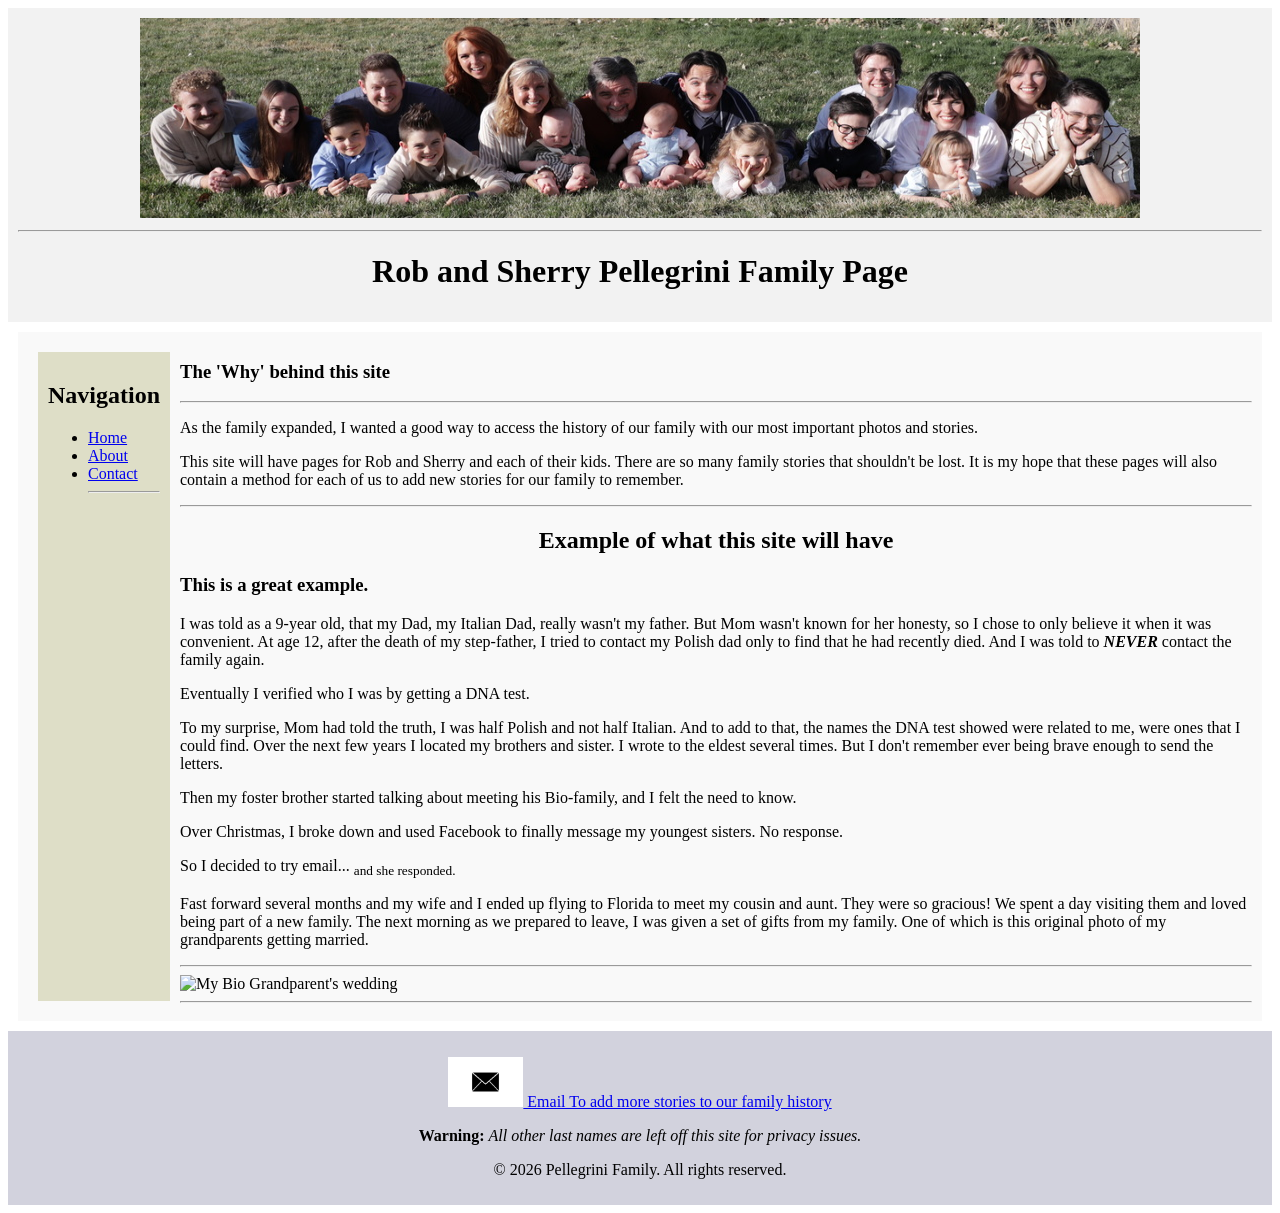
==== about.html @ fd9e6358 "Cleaned up grammar" ====
<!DOCTYPE html> 
<html>
  <head>
    <titleAbout this website</title>
  </head>
  
  <body>
    <header style="text-align: center; padding:10px; background-color: #f2f2f2;">
      <img src="images/PellegriniFamily2026.JPG" alt="Pellegrini Family 2026" width="1000" height="200">
      <hr>
      <h1>Rob and Sherry Pellegrini Family Page</h1>
    </header>
    <section style="display:flex; margin :10px; padding: 10px; background-color: #f9f9f9;">
      <nav style="margin :10px; padding: 10px; background-color: #dedec7;">
        <h2 style="text-align: center;">Navigation</h2>
          <ul>
            <li><a href="index.html">Home</a></li>
            <li><a href="about.html">About</a></li>
            <li><a href="contact.html">Contact</a></li>
          <hr>
          </ul>
      </nav>
    <article>
      <h1>The 'Why' behind this site</h1>
      <hr>
      <p>As the family expanded, I wanted a good way to access the history of our family with our most important photos and stories.</p>
      <p>This site will have pages for Rob and Sherry and each of their kids. There are so many family stories that shouldn't be lost.  
        It is my hope that these pages will also contain a method for each of us to add new stories for our family to remember.
      </p>
      <hr> 
      <h2 style="text-align: center;">Example of what this site will have</h2>
      <h3>This is a great example.</h3>  
      <p>I was told as a 9-year old, that my Dad, my Italian Dad, really wasn't my father. But Mom wasn't known for her honesty, so I chose to only believe it when it was convenient.
         At age 12, after the death of my step-father, I tried to contact my Polish dad only to find that he had recently died.  And I was told to <strong><em>NEVER</em></strong> contact the family again.  </p>
      <p>Eventually I verified who I was by getting a DNA test.</p>
      <p>To my surprise, Mom had told the truth, I was half Polish and not half Italian.  And to add to that, the names the DNA test showed were related to me, were ones that I could find.  Over the next few years I located my brothers and sister. I wrote to the eldest several times. But I don't remember ever being brave enough to send the letters. </p>
      <p>Then my foster brother started talking about meeting his Bio-family, and I felt the need to know.</p>
      <p>Over Christmas, I broke down and used Facebook to finally message my youngest sisters.  No response.</p>
      <p>So I decided to try email... <sub>and she responded.</sub></p>
      <p>Fast forward several months and my wife and I ended up flying to Florida to meet my cousin and aunt.  They were so gracious! We spent a day visiting them and loved being part of a new family.  
        The next morning as we prepared to leave, I was given a set of gifts from my family. One of which is this original photo of my grandparents getting married. </p>
    <hr>
    <img src="images/WeddingDay.jpg" alt="My Bio Grandparent's wedding" width="400" height="300">
    <hr>
  </article>
      </section>
  </body>
  <footer style="background-color: #acadc08a; text-align: center; padding: 10px;">
    <p><span><a href="mailto:robertpellegrini@hotmail.com.com"><img src="images/email.png" alt="Email Icon" width="75" height="50"> Email To add more stories to our family history</a></span></p>
    <p><span><strong> Warning:</strong></span> <em>All other last names are left off this site for privacy issues.</em></p>
    <p>&copy; 2026 Pellegrini Family. All rights reserved. </p>
  </footer>
</html>
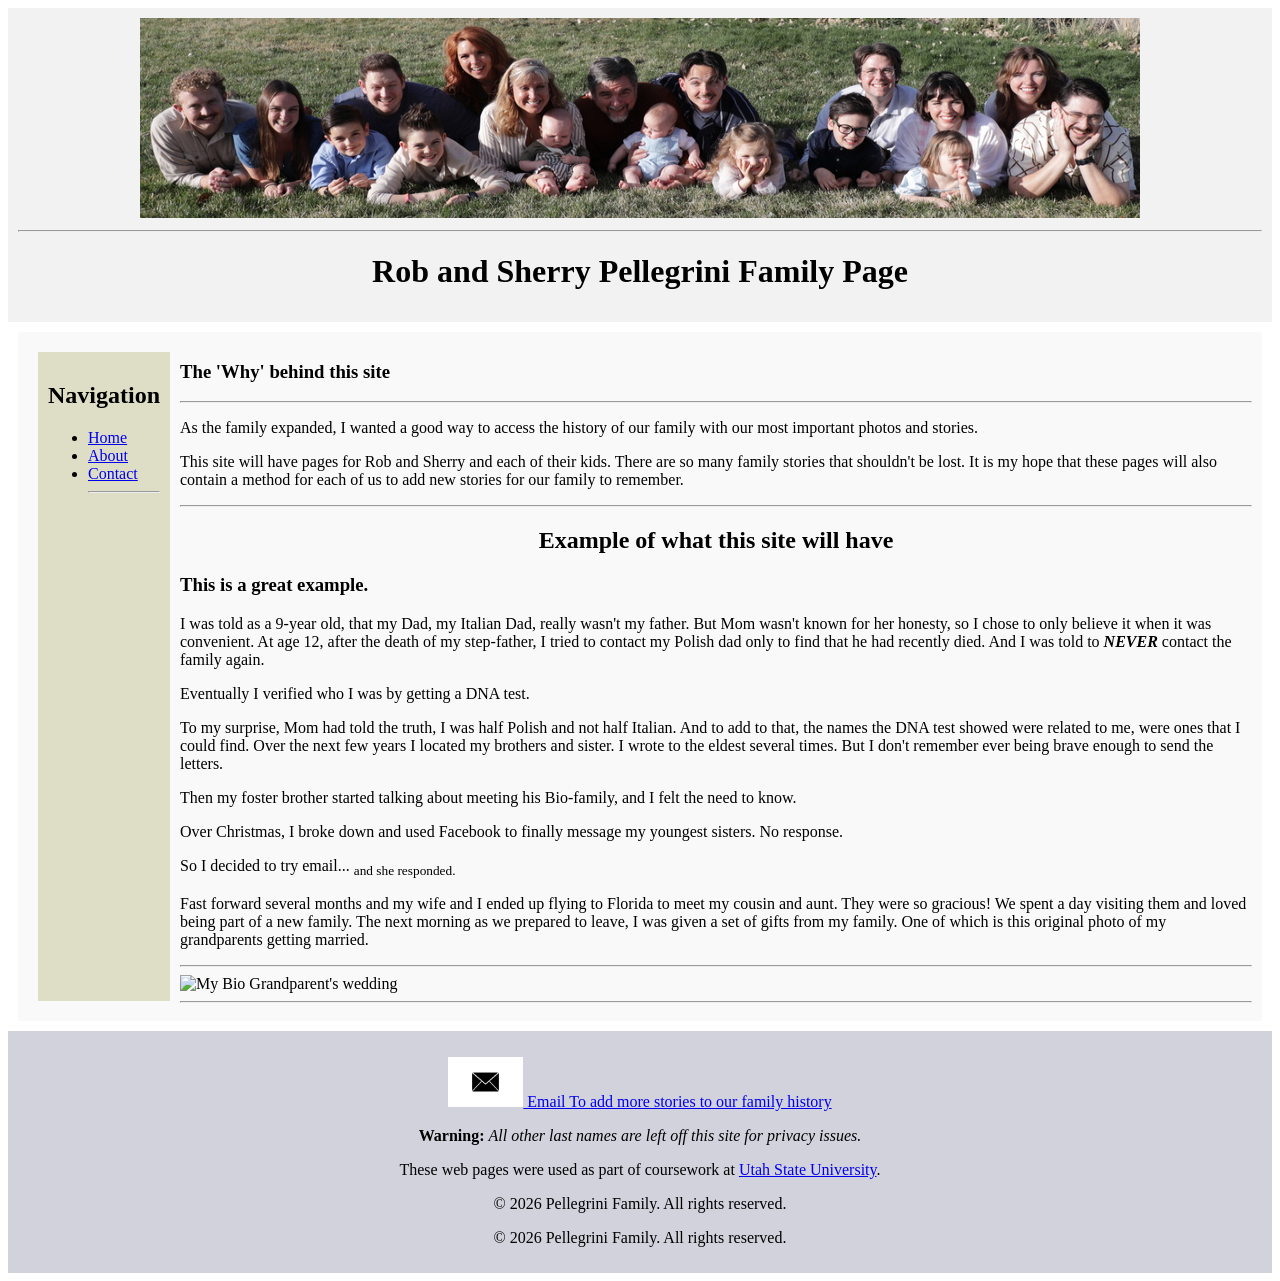
==== commit 67c47cb6: "Added Usu link" ====
--- a/about.html
+++ b/about.html
@@ -48,6 +48,7 @@
   <footer style="background-color: #acadc08a; text-align: center; padding: 10px;">
     <p><span><a href="mailto:robertpellegrini@hotmail.com.com"><img src="images/email.png" alt="Email Icon" width="75" height="50"> Email To add more stories to our family history</a></span></p>
     <p><span><strong> Warning:</strong></span> <em>All other last names are left off this site for privacy issues.</em></p>
+    <p> These web pages were used as part of coursework at <span><a href ="https://usu.edu">Utah State University</a></span>.   <p>&copy; 2026 Pellegrini Family. All rights reserved. </p>
     <p>&copy; 2026 Pellegrini Family. All rights reserved. </p>
   </footer>
 </html>
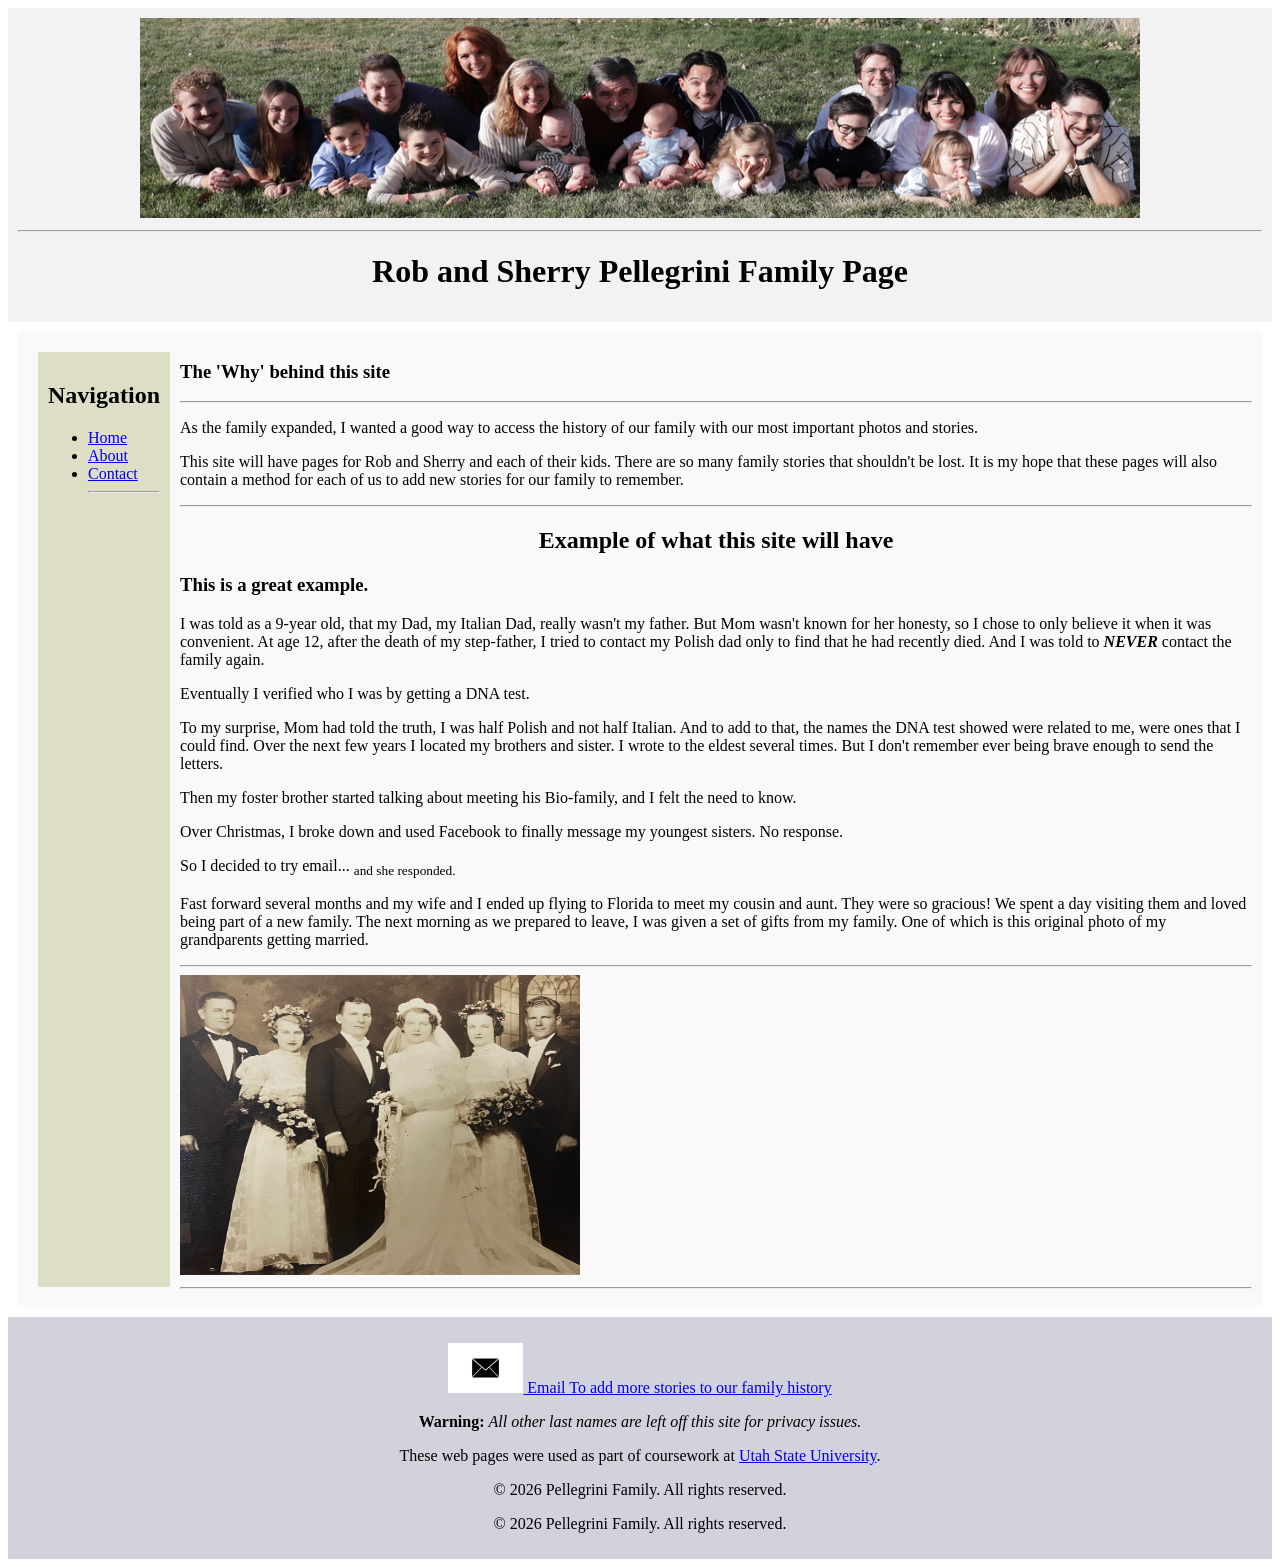
==== commit dd36cc01: "Fix image file extension in about.html" ====
--- a/about.html
+++ b/about.html
@@ -40,7 +40,7 @@
       <p>Fast forward several months and my wife and I ended up flying to Florida to meet my cousin and aunt.  They were so gracious! We spent a day visiting them and loved being part of a new family.  
         The next morning as we prepared to leave, I was given a set of gifts from my family. One of which is this original photo of my grandparents getting married. </p>
     <hr>
-    <img src="images/WeddingDay.jpg" alt="My Bio Grandparent's wedding" width="400" height="300">
+    <img src="images/WeddingDay.JPG" alt="My Bio Grandparent's wedding" width="400" height="300">
     <hr>
   </article>
       </section>
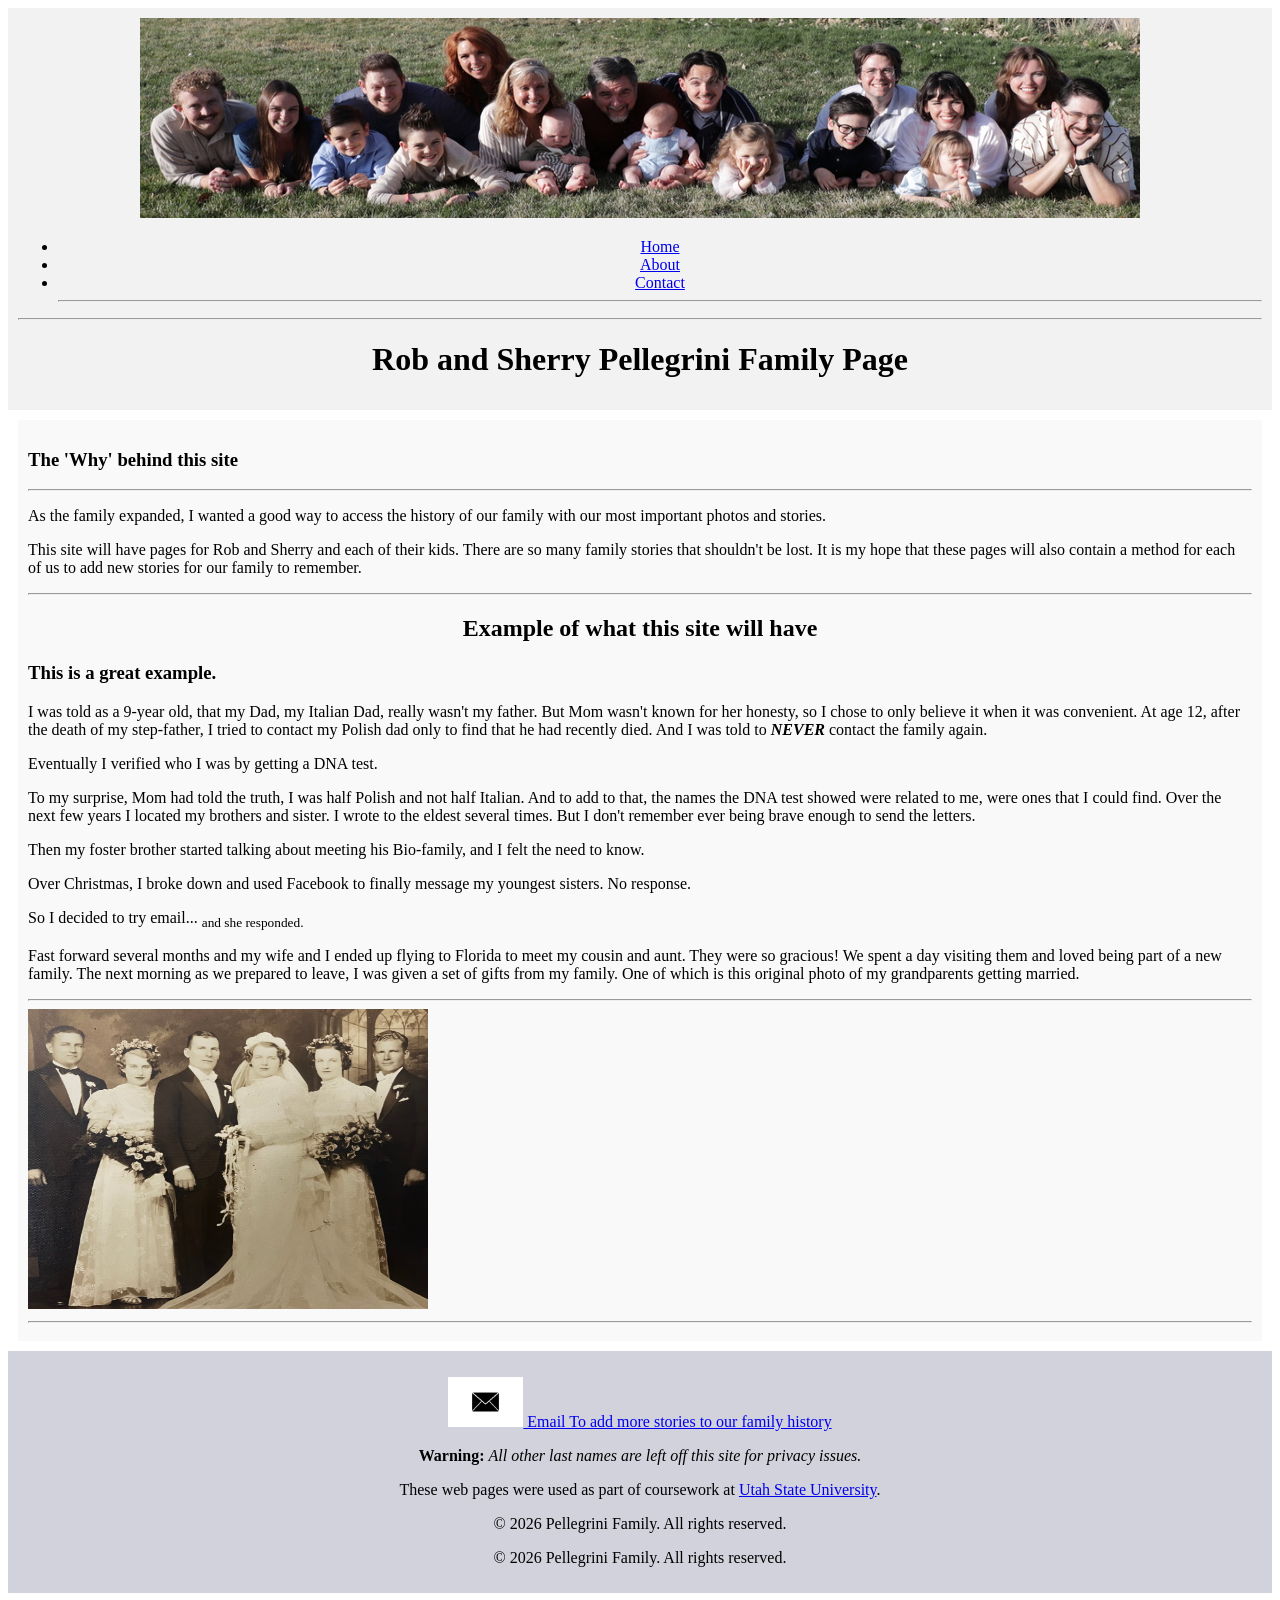
==== commit 04fb821d: "Fix title tag and simplify navigation Corrected title tag and removed redundant navigation section." ====
--- a/about.html
+++ b/about.html
@@ -1,25 +1,23 @@
 <!DOCTYPE html> 
 <html>
   <head>
-    <titleAbout this website</title>
+    <title>About this website</title>
+    <link rel="stylesheet" href="mystyle.css">
   </head>
   
   <body>
     <header style="text-align: center; padding:10px; background-color: #f2f2f2;">
       <img src="images/PellegriniFamily2026.JPG" alt="Pellegrini Family 2026" width="1000" height="200">
+      <ul>
+        <li><a href="index.html">Home</a></li>
+        <li><a class="active" href="about.html">About</a></li>
+        <li><a href="contact.html">Contact</a></li>
+      <hr>
+      </ul>
       <hr>
       <h1>Rob and Sherry Pellegrini Family Page</h1>
     </header>
     <section style="display:flex; margin :10px; padding: 10px; background-color: #f9f9f9;">
-      <nav style="margin :10px; padding: 10px; background-color: #dedec7;">
-        <h2 style="text-align: center;">Navigation</h2>
-          <ul>
-            <li><a href="index.html">Home</a></li>
-            <li><a href="about.html">About</a></li>
-            <li><a href="contact.html">Contact</a></li>
-          <hr>
-          </ul>
-      </nav>
     <article>
       <h1>The 'Why' behind this site</h1>
       <hr>
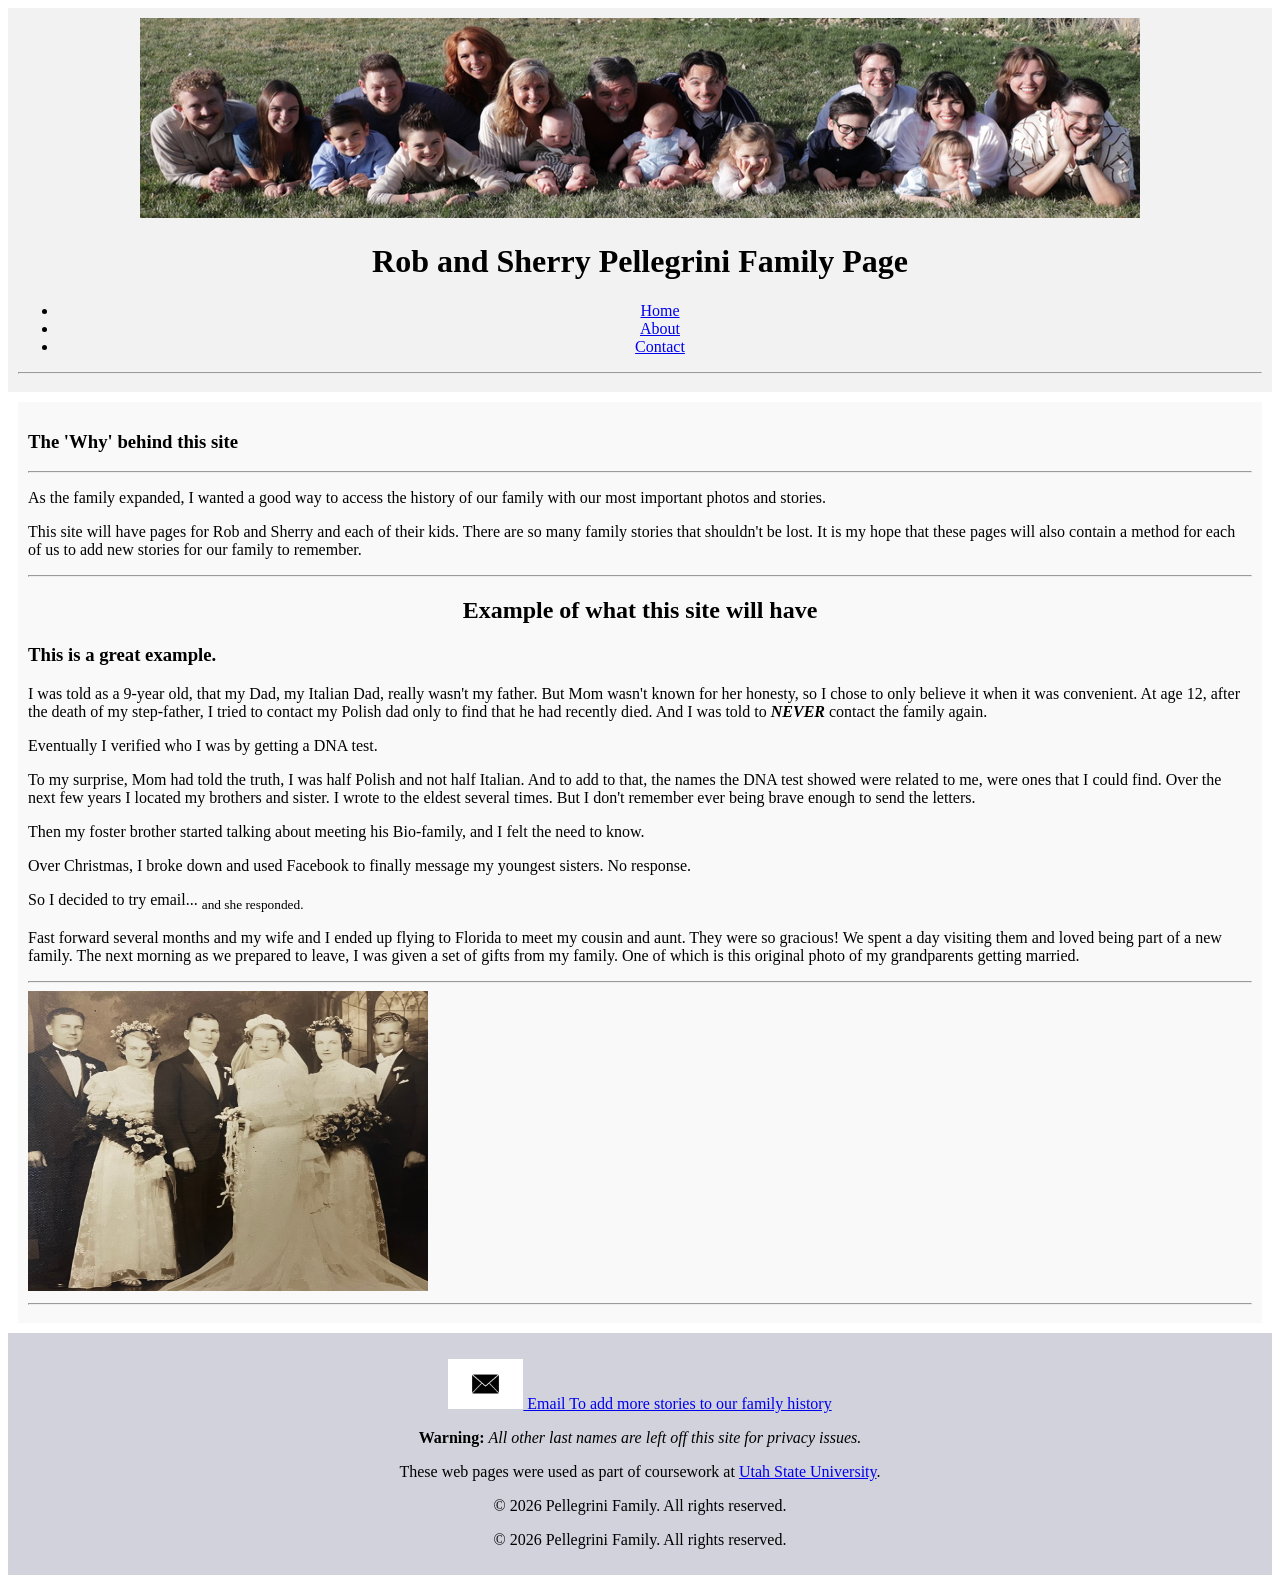
==== commit a7c49aa0: "Update stylesheet link and header title" ====
--- a/about.html
+++ b/about.html
@@ -2,20 +2,19 @@
 <html>
   <head>
     <title>About this website</title>
-    <link rel="stylesheet" href="mystyle.css">
+    <link rel="stylesheet" href="styles.css">
   </head>
   
   <body>
     <header style="text-align: center; padding:10px; background-color: #f2f2f2;">
       <img src="images/PellegriniFamily2026.JPG" alt="Pellegrini Family 2026" width="1000" height="200">
+      <h1>Rob and Sherry Pellegrini Family Page</h1>
       <ul>
         <li><a href="index.html">Home</a></li>
         <li><a class="active" href="about.html">About</a></li>
         <li><a href="contact.html">Contact</a></li>
-      <hr>
       </ul>
       <hr>
-      <h1>Rob and Sherry Pellegrini Family Page</h1>
     </header>
     <section style="display:flex; margin :10px; padding: 10px; background-color: #f9f9f9;">
     <article>
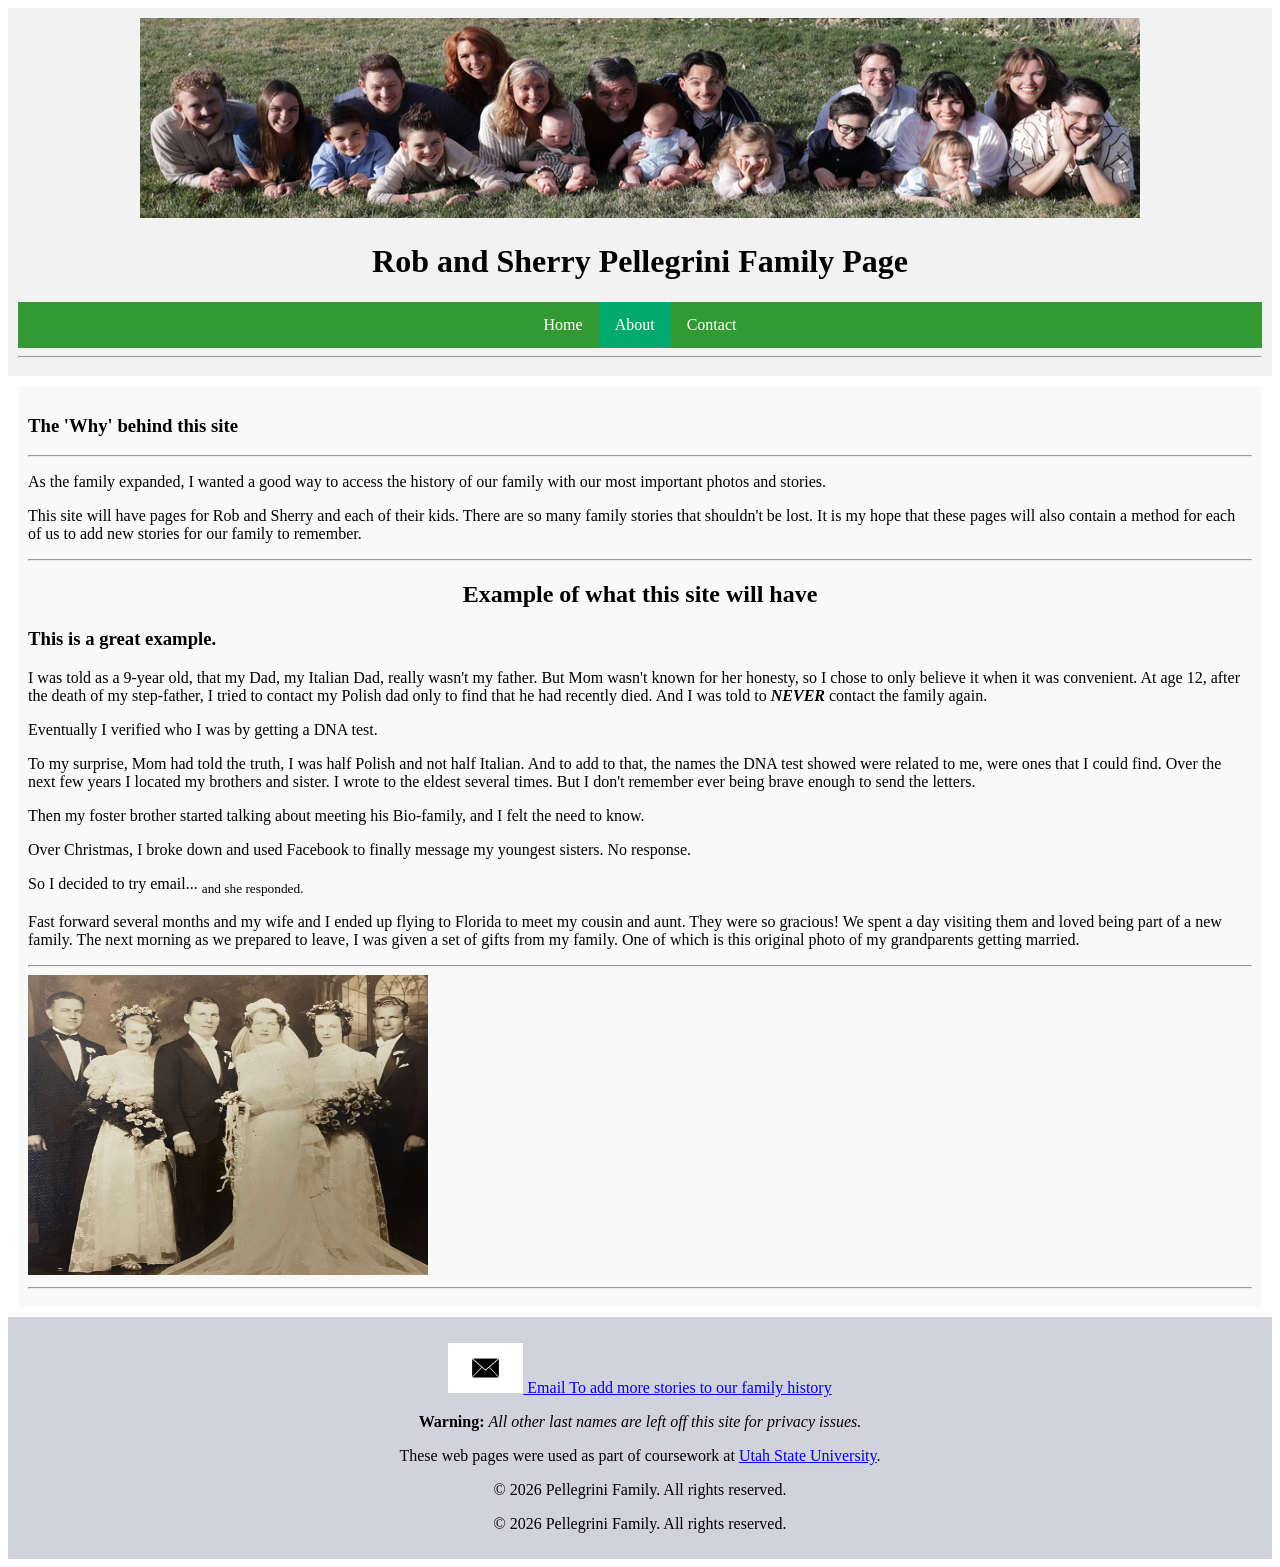
==== commit d595b990: "Update stylesheet link path in about.html" ====
--- a/about.html
+++ b/about.html
@@ -2,7 +2,7 @@
 <html>
   <head>
     <title>About this website</title>
-    <link rel="stylesheet" href="styles.css">
+    <link rel="stylesheet" href="css/styles.css">
   </head>
   
   <body>
--- a/css/styles.css
+++ b/css/styles.css
@@ -0,0 +1,31 @@
+ul {
+  list-style-type: none;
+  margin: 0;
+  padding: 0;
+  overflow: hidden;
+  background-color: #393;
+  display: flex;
+  justify-content: center;
+}
+
+ul li {
+  float: left;
+}
+
+ul li a {
+  display: block;
+  color: white;
+  text-align: center;
+  padding: 14px 16px;
+  text-decoration: none;
+  transition: width .5s, background-color .5s;
+}
+
+ul li a.active {
+  background-color: #04AA6D;
+}
+
+ul li a:hover {
+  background-color: #1a1;
+  flex: 2; 
+}
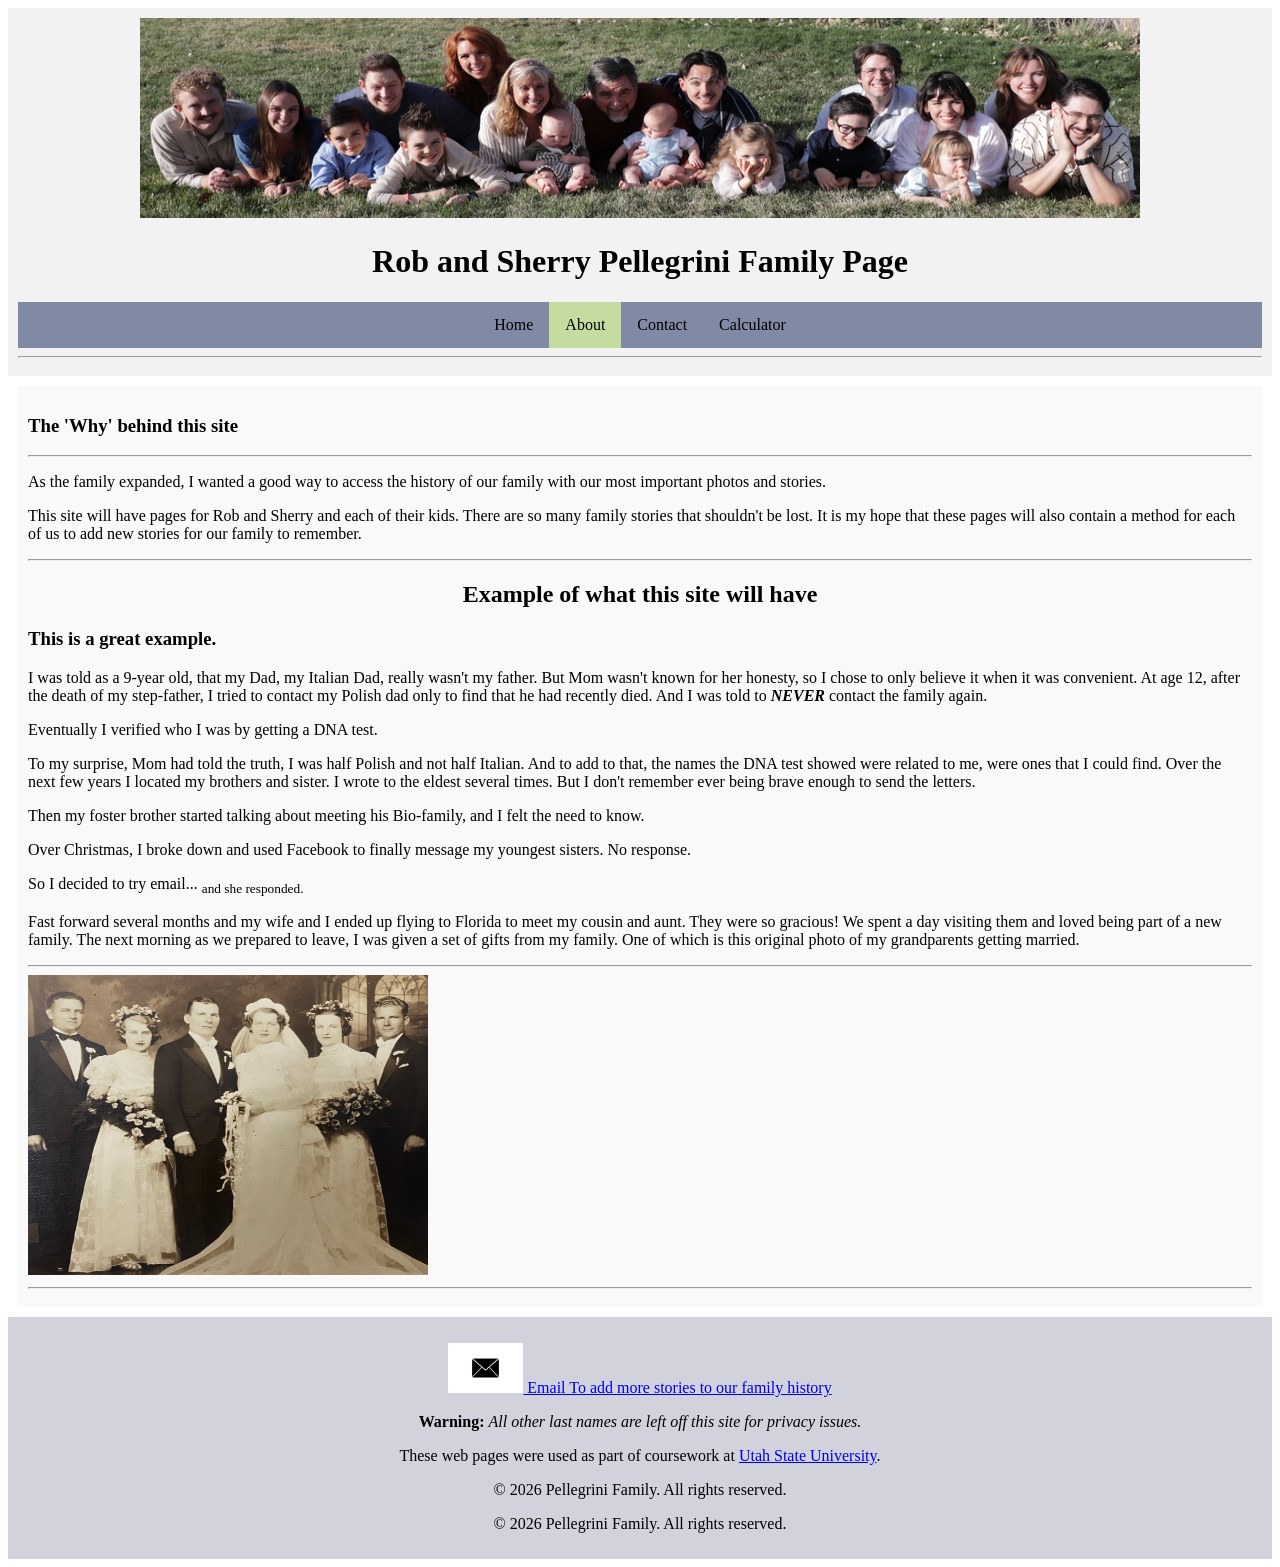
==== commit c31081f0: "Add Calculator link to about.html" ====
--- a/about.html
+++ b/about.html
@@ -13,6 +13,7 @@
         <li><a href="index.html">Home</a></li>
         <li><a class="active" href="about.html">About</a></li>
         <li><a href="contact.html">Contact</a></li>
+        <li><a href="js1.html">Calculator</a></li>
       </ul>
       <hr>
     </header>
--- a/css/styles.css
+++ b/css/styles.css
@@ -1,11 +1,18 @@
+header{
+  position: sticky;
+  top: 0;
+} 
+
 ul {
   list-style-type: none;
   margin: 0;
   padding: 0;
   overflow: hidden;
-  background-color: #393;
+  background-color: #818aa4;
   display: flex;
   justify-content: center;
+  position: sticky;
+  top: 0;
 }
 
 ul li {
@@ -14,18 +21,17 @@
 
 ul li a {
   display: block;
-  color: white;
+  color: #000000;
   text-align: center;
   padding: 14px 16px;
   text-decoration: none;
-  transition: width .5s, background-color .5s;
+  transition: width .5s;
 }
 
 ul li a.active {
-  background-color: #04AA6D;
+  background-color: #C5DCA0;
 }
 
-ul li a:hover {
-  background-color: #1a1;
-  flex: 2; 
+ul li:not(.active):hover{
+  background-color: #F5F2B8;
 }
